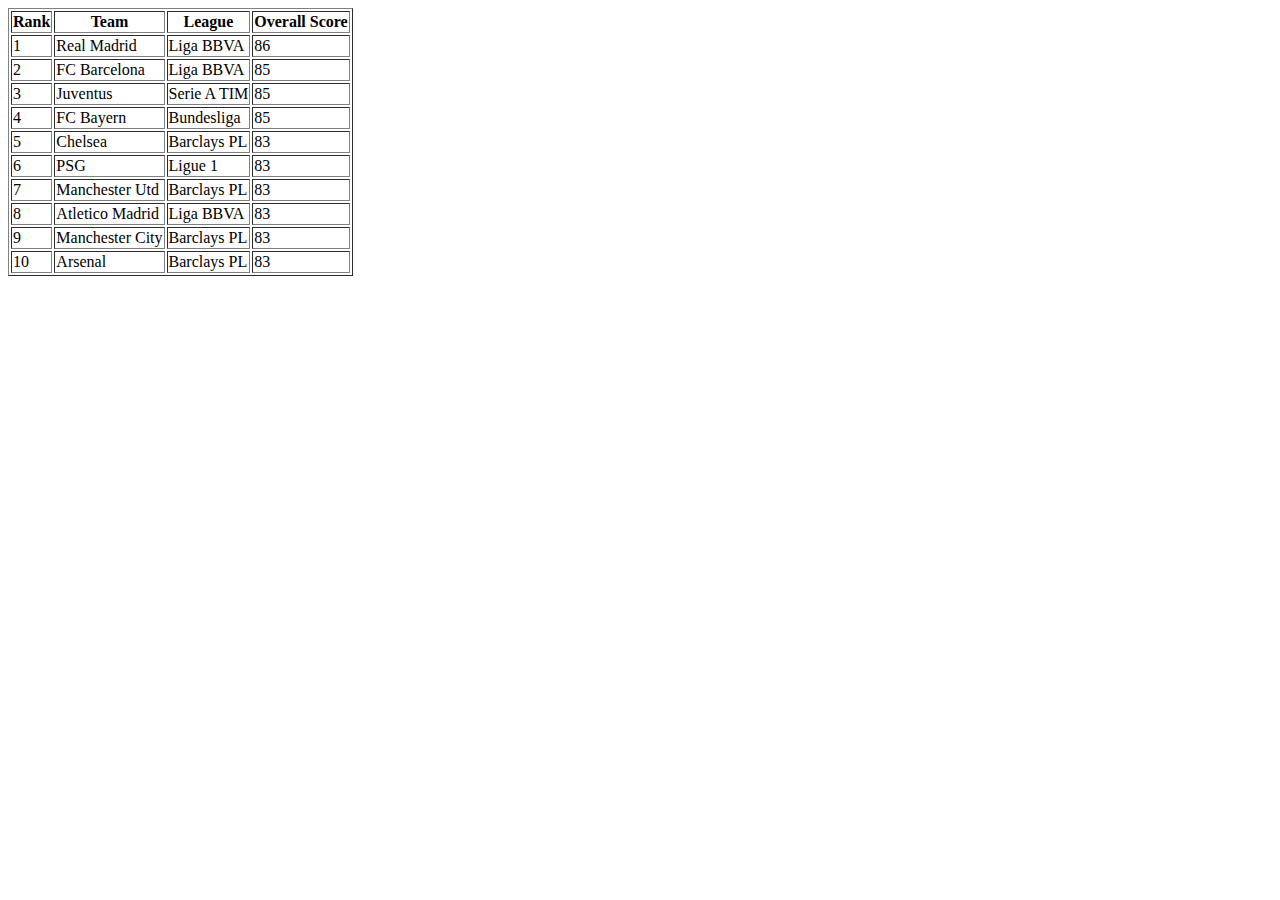
==== Stat_table.html @ db57d698 "add table to html" ====
<!DOCTYPE html>
<html>
<head>
	<title>Team Statistics</title>
</head>
<body>
<table border="1">
<tr>
<th>Rank</th>
<th>Team</th>
<th>League</th>
<th>Overall Score</th>
</tr>
<tr>
<td>1</td>
<td>Real Madrid</td>
<td>Liga BBVA</td>
<td>86</td>
</tr>
<tr>
<td>2</td>
<td>FC Barcelona</td>
<td>Liga BBVA</td>
<td>85</td>
</tr>
<tr>
<td>3</td>
<td>Juventus</td>
<td>Serie A TIM</td>
<td>85</td>
</tr>
<tr>
<td>4</td>
<td>FC Bayern</td>
<td>Bundesliga</td>
<td>85</td>
</tr>
<tr>
<td>5</td>
<td>Chelsea</td>
<td>Barclays PL</td>
<td>83</td>
</tr>
<tr>
<td>6</td>
<td>PSG</td>
<td>Ligue 1</td>
<td>83</td>
</tr>
<tr>
<td>7</td>
<td>Manchester Utd</td>
<td>Barclays PL</td>
<td>83</td>
</tr>
<tr>
<td>8</td>
<td>Atletico Madrid</td>
<td>Liga BBVA</td>
<td>83</td>
</tr>
<tr>
<td>9</td>
<td>Manchester City</td>
<td>Barclays PL</td>
<td>83</td>
</tr>
<tr>
<td>10</td>
<td>Arsenal</td>
<td>Barclays PL</td>
<td>83</td>
</tr>
</body>
</html>
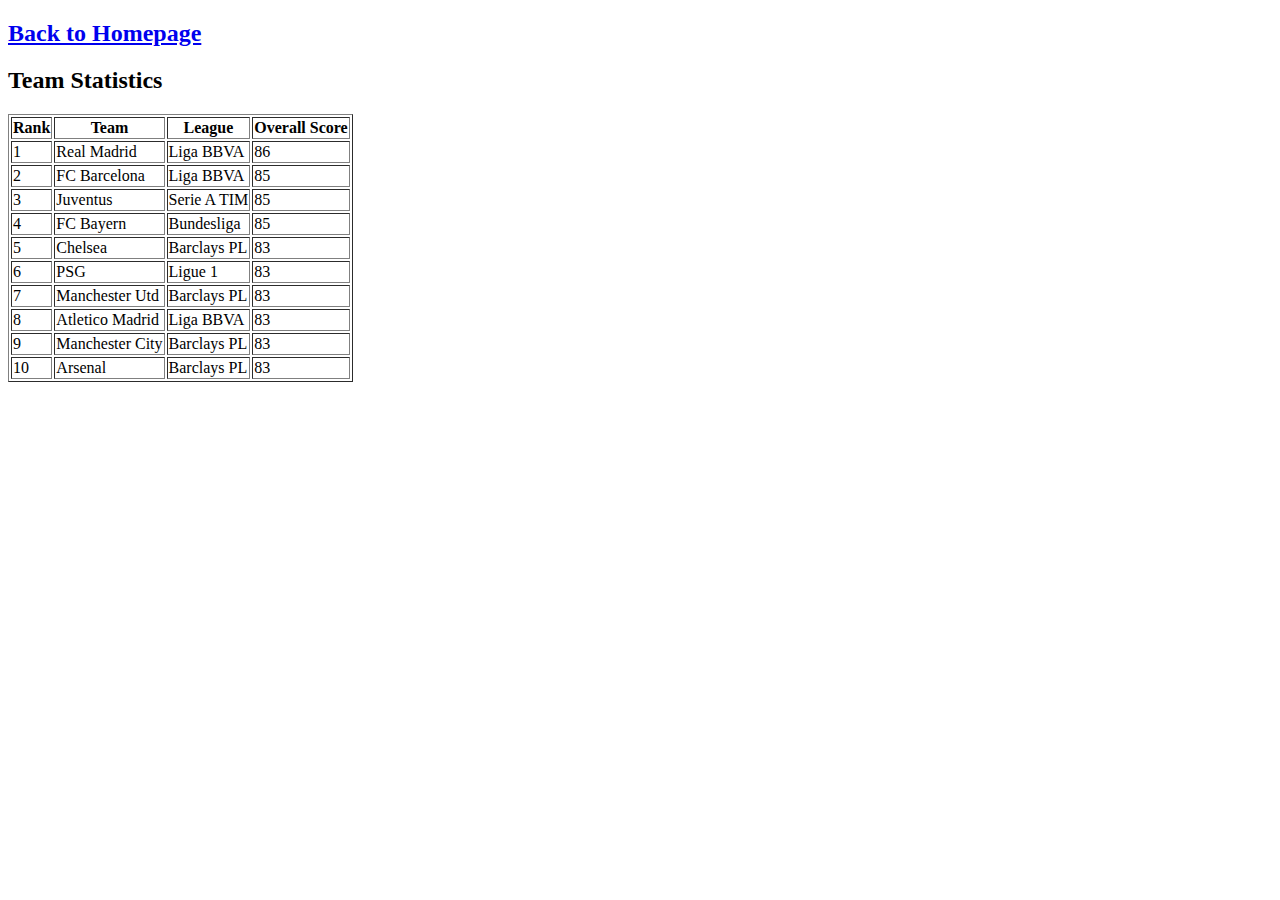
==== commit d0525265: "Modify table and index.html" ====
--- a/Stat_table.html
+++ b/Stat_table.html
@@ -2,8 +2,10 @@
 <html>
 <head>
 	<title>Team Statistics</title>
+	<a href="index.html"><h2>Back to Homepage</h2></a>
 </head>
 <body>
+<h2>Team Statistics</h2>
 <table border="1">
 <tr>
 <th>Rank</th>
